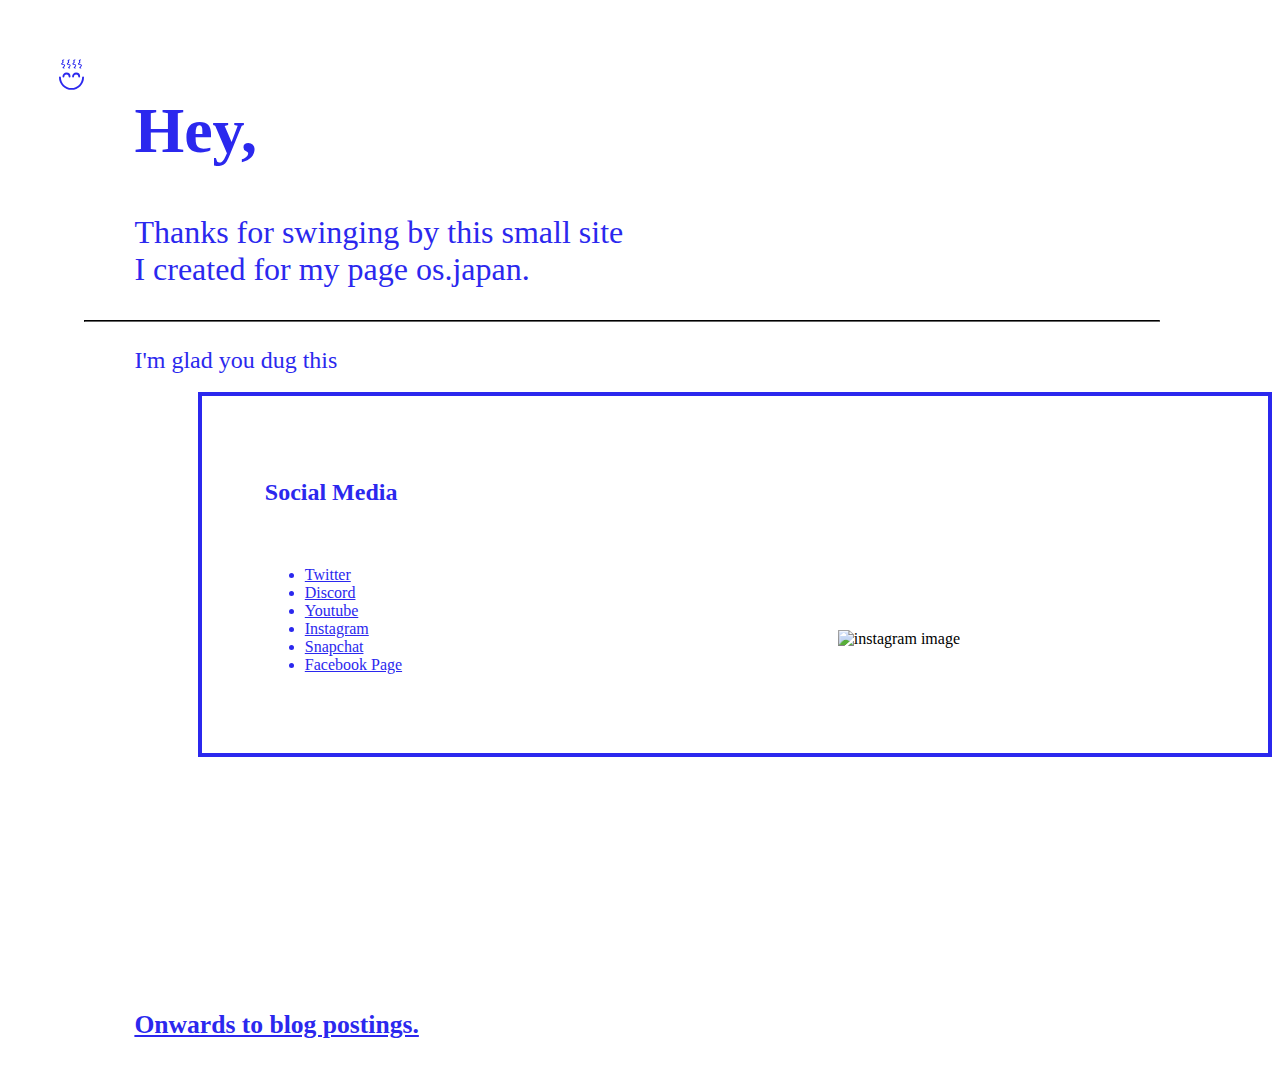
==== index.html @ b2b15d7d "google analytics" ====
<!DOCTYPE html>
<html>
<!-- DEV VERSION
Last Updated : 04/27/17
-->
  <head>
    <meta charset="utf-8">
    <meta name="viewport" content="width=device-width">
    <title>Micah C - Social Media</title>
    <!--Bulma CDN Start -->
    <link rel="stylesheet" href="https://cdnjs.cloudflare.com/ajax/libs/bulma/0.4.1/css/bulma.css">
    <!-- Bulma CDN End -->
    <!-- jQuery CDN Start -->
    <script src="https://ajax.googleapis.com/ajax/libs/jquery/3.2.1/jquery.min.js"></script>
    <!-- jQuery CDN End -->
    <!-- Local Links Start -->
    <script src="js/typed.min.js"></script>
    <link rel="stylesheet" href="style.css">
    <!-- Local Link End -->
  </head>
  <body>
    <!-- Header Start -->
    <div class="columns">
      <div class="column">
        <img src="img/glpyh-micah-logo.svg" alt="logo image here" class="logo">
      </div>
    </div>
    <!-- Header End -->
    <!-- Intro Paragraph -->
    <div class="columns">
      <div class="column">
        <div class="text-01">
          <h1> Hey, </h1>
          <p> Thanks for swinging by this small site <br> I created for my page os.japan. </p>
        </div>
      </div>
    </div>
    <!-- Intro Paragraph end -->
    <hr>
  <div class="columns">
    <!-- Main Content Start -->
    <div class="column">
        <div class="text-02">
      </div>
    </div>
</div>
<div class="columns">
  <!-- Social Media Start -->
  <div class="column">
    <div class="text-03">
      <h2> Social Media </h2>
      <ul>
        <li> <a href="https://twitter.com/_micahcarroll" target="_blank"> Twitter </a></li>
        <li> <a href="https://discord.gg/9uEp6CE" target="_blank"> Discord </a></li>
        <li> <a href="https://www.youtube.com/channel/UClpPhlJoGO8QCFIs_TMFv5Q?spfreload=10" target="_blank"> Youtube </a></li>
        <li> <a href="https://www.instagram.com/os.japan/" target="_blank"> Instagram </a></li>
        <li> <a href="https://www.snapchat.com/add/gester154" target="_blank"> Snapchat </a></li>
        <li> <a href="https://www.facebook.com/realmicahcarroll/" target="_blank"> Facebook Page </a></li>
      </ul>
    </div>
  </div>
  <!-- Social Media End -->
  <div class="column">
      <div class="ig-image">
        <img src="https://scontent-lax3-2.cdninstagram.com/t51.2885-15/s750x750/sh0.08/e35/18161160_367666946968414_3002047436844695552_n.jpg" alt="instagram image">
    </div>
  </div>
</div>
<div class="columns">
  <div class="column">
      <div class="text-04">
        <p> <a href="#"> Onwards to blog postings.</a></p>
    </div>
  </div>
</div>
    <!-- Main Content End -->

  <!-- Animated Type JS -->
    <script src="typed.js"></script>
    <script>
      document.addEventListener('DOMContentLoaded', function(){
          Typed.new('.text-02', {
            strings: ["I'm glad you dug this deep into this dungeon site, but let me not waste your time. This is pretty much going to be a hub on updates + blog post and everything having to do with my ideas and social media updates. Thank you everyone once again for all the attention you give me on a daily basis.",],
            typeSpeed: 0
          });
      });
    </script>
<!-- Animated Type Js End -->


<!-- Analytics -->
<script>
(function(i,s,o,g,r,a,m){i['GoogleAnalyticsObject']=r;i[r]=i[r]||function(){
(i[r].q=i[r].q||[]).push(arguments)},i[r].l=1*new Date();a=s.createElement(o),
m=s.getElementsByTagName(o)[0];a.async=1;a.src=g;m.parentNode.insertBefore(a,m)
})(window,document,'script','https://www.google-analytics.com/analytics.js','ga');

ga('create', 'UA-98628309-1', 'auto');
ga('send', 'pageview');

</script>
<!-- Analytics end -->
  </body>
</html>
---- style.css ----
/*Top Right Bottom Left*/



/*TODO :
  Create iphone 6 - Mobile breakpoints.
  Create iPhone 5 - Mobile Breakpoints.
*/
/* Mobile First Code */
html {
  transition: all 600ms cubic-bezier(0.785, 0.135, 0.15, 0.86);
}
hr {
  width:85%;
  margin:0 0 0% 6%;
  border-color:#111111;
}
h1 {
  font-size: 4em;
}
h1:nth-of-type(1){
  margin: 0 0 4% 0;
}
h2{
  font-weight: bold;
}

a {
  color:inherit;
}

p {
  font-size: 2em;
}

  /*------------------------*/

.logo {
  margin: 4% 0 0 4%;
  width: 2%;
}
.text-01{
  margin: 0 0 0 10%;
  color: #2B28EE;
}
.text-02{
  margin: 2% 0 0 10%;
  color: #2B28EE;
  font-size: 1.5em;
  width: 74%;
}

.text-03{
  border: 4px solid #2B28EE;
  font-size: 1em;
  color:#2B28EE;
  margin: 0 0 0 15%;
  padding: 5% 0 5% 5%;
  /*width: 50%;*/
}
.text-03>h2 {
  padding: 0 0 4% 0;
}
.text-04{
  margin: 20% 0 0 10%;
  color:#2B28EE;
  font-size: .8em;
  font-weight: bold;
}
.ig-image {
  max-width: 30%;
  position: absolute;
  top:70%;
  right:25%;
  z-index: -1
}
.typed-cursor{
    opacity: 0;
    -webkit-animation: blink 0.7s infinite;
    -moz-animation: blink 0.7s infinite;
    animation: blink 0.7s infinite;
}


 /*iphone 6+ breakpoints*/
@media only screen
  and (min-device-width: 414px)
  and (max-device-width: 736px)
  and (-webkit-min-device-pixel-ratio: 3) {

    hr {
      width:70%;
      margin:0 0 5% 10%;
      border-color:#111111;
    }
    h1 {
      font-size: 2em;
    }
    h1:nth-of-type(1){
      margin: 0 0 10% 0;
    }
    h2{
      font-weight: bold;
    }

    a {
      color:inherit;
    }
    p {
      font-size: 1em;
    }

    .logo {
      margin: 4% 0 0 4%;
      width: 8%;
    }
    .text-01{
      margin: 0 0 0 10%;
      color: #2B28EE;
    }
    .text-02{
      margin: 0 0 0 10%;
      color: #2B28EE;
      font-size: .8em;
      width: 74%;
    }

    .text-03{
      border: 2px solid #2B28EE;
      font-size: .8em;
      color:#2B28EE;
      margin: 0 0 0 5%;
      padding: 5% 0 5% 5%;
      width: 50%;
    }
    .text-03>h2 {
      padding: 0 0 4% 0;
    }
    .text-04{
      margin: 20% 0 0 10%;
      color:#2B28EE;
      font-size: .8em;
      font-weight: bold;
    }
    .ig-image {
      max-width: 50%;
      position: absolute;
      top:70%;
      right:5%;
      z-index: -1
    }
    .typed-cursor{
        opacity: 0;
        -webkit-animation: blink 0.7s infinite;
        -moz-animation: blink 0.7s infinite;
        animation: blink 0.7s infinite;
    }


}

@media only screen
  and (min-device-width: 375px)
  and (max-device-width: 667px)
  and (-webkit-min-device-pixel-ratio: 2) {

        hr {
          width:70%;
          margin:0 0 5% 10%;
          border-color:#111111;
        }
        h1 {
          font-size: 2em;
        }
        h1:nth-of-type(1){
          margin: 0 0 10% 0;
        }
        h2{
          font-weight: bold;
        }

        a {
          color:inherit;
        }
        p {
          font-size: 1em;
        }

        .logo {
          margin: 4% 0 0 4%;
          width: 8%;
        }
        .text-01{
          margin: 0 0 0 10%;
          color: #2B28EE;
        }
        .text-02{
          margin: 0 0 0 10%;
          color: #2B28EE;
          font-size: .8em;
          width: 74%;
        }

        .text-03{
          border: 2px solid #2B28EE;
          font-size: .8em;
          color:#2B28EE;
          margin: 0 0 0 5%;
          padding: 5% 0 5% 5%;
          width: 50%;
        }
        .text-03>h2 {
          padding: 0 0 4% 0;
        }
        .text-04{
          margin: 20% 0 0 10%;
          color:#2B28EE;
          font-size: .8em;
          font-weight: bold;
        }
        .ig-image {
          max-width: 50%;
          position: absolute;
          top:70%;
          right:5%;
          z-index: -1
        }
        .typed-cursor{
            opacity: 0;
            -webkit-animation: blink 0.7s infinite;
            -moz-animation: blink 0.7s infinite;
            animation: blink 0.7s infinite;
        }


}

@media only screen
  and (min-device-width: 320px)
  and (max-device-width: 568px)
  and (-webkit-min-device-pixel-ratio: 2) {

    hr {
      width:70%;
      margin:0 0 5% 10%;
      border-color:#111111;
    }
    h1 {
      font-size: 2em;
    }
    h1:nth-of-type(1){
      margin: 0 0 10% 0;
    }
    h2{
      font-weight: bold;
    }

    a {
      color:inherit;
    }
    p {
      font-size: 1em;
    }

    .logo {
      margin: 4% 0 0 4%;
      width: 8%;
    }
    .text-01{
      margin: 0 0 0 10%;
      color: #2B28EE;
    }
    .text-02{
      margin: 0 0 0 10%;
      color: #2B28EE;
      font-size: .8em;
      width: 74%;
    }

    .text-03{
      border: 2px solid #2B28EE;
      font-size: .8em;
      color:#2B28EE;
      margin: 0 0 0 5%;
      padding: 5% 0 5% 5%;
      width: 50%;
    }
    .text-03>h2 {
      padding: 0 0 4% 0;
    }
    .text-04{
      margin: 20% 0 0 10%;
      color:#2B28EE;
      font-size: .8em;
      font-weight: bold;
    }
    .ig-image {
      max-width: 50%;
      position: absolute;
      top:70%;
      right:5%;
      z-index: -1
    }
    .typed-cursor{
        opacity: 0;
        -webkit-animation: blink 0.7s infinite;
        -moz-animation: blink 0.7s infinite;
        animation: blink 0.7s infinite;
    }


}
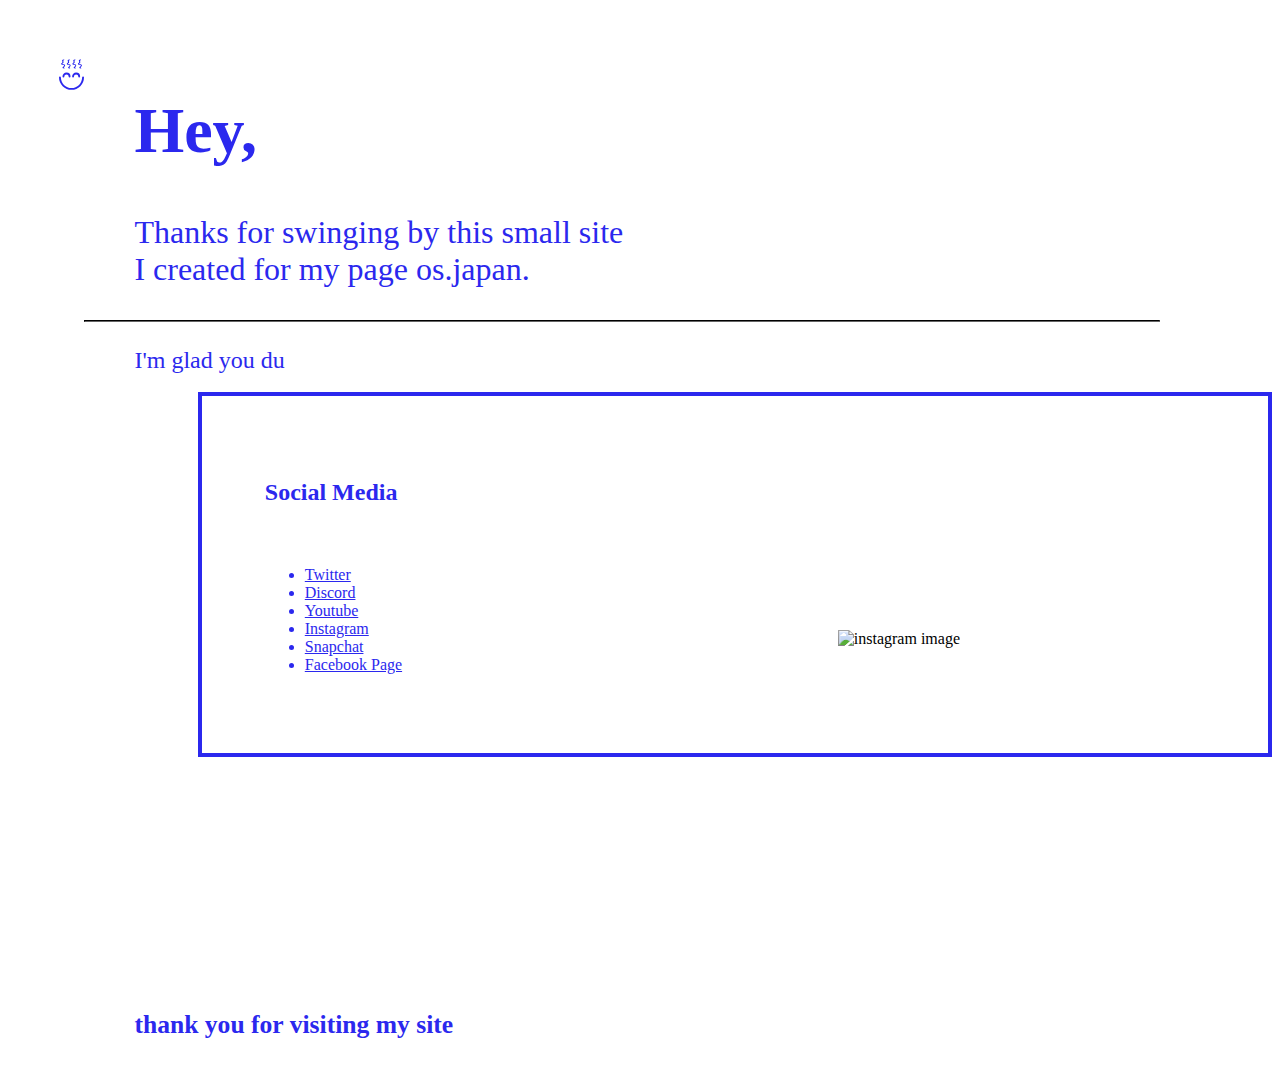
==== commit 5a1e663b: "analytics" ====
--- a/index.html
+++ b/index.html
@@ -69,7 +69,7 @@
 <div class="columns">
   <div class="column">
       <div class="text-04">
-        <p> <a href="#"> Onwards to blog postings.</a></p>
+        <p> thank you for visiting my site </p>
     </div>
   </div>
 </div>
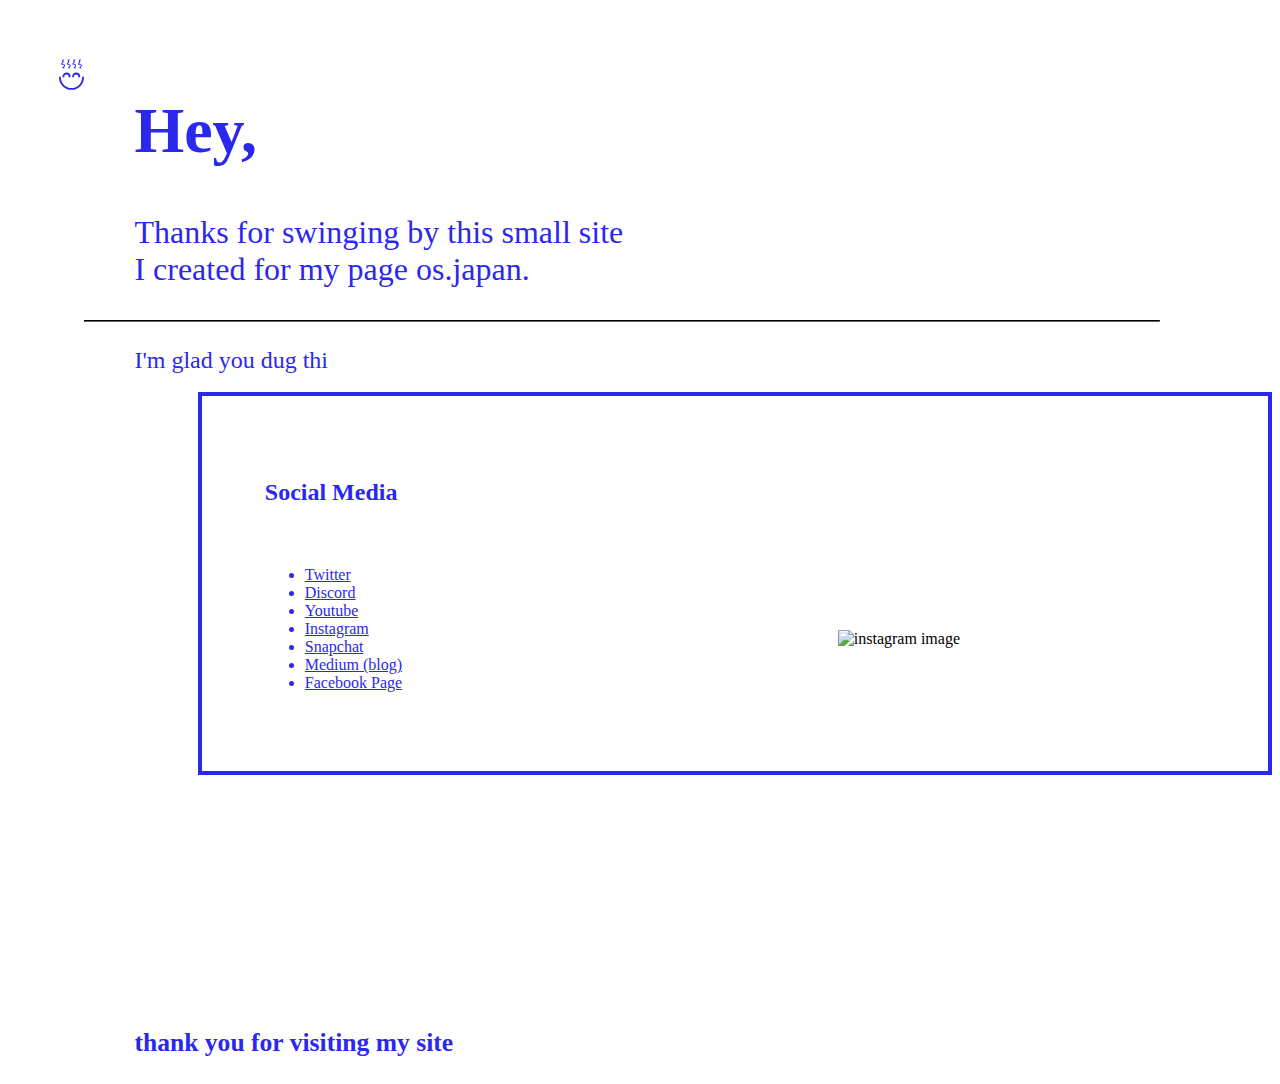
==== commit 5916ebcd: "medium added" ====
--- a/index.html
+++ b/index.html
@@ -55,6 +55,7 @@
         <li> <a href="https://www.youtube.com/channel/UClpPhlJoGO8QCFIs_TMFv5Q?spfreload=10" target="_blank"> Youtube </a></li>
         <li> <a href="https://www.instagram.com/os.japan/" target="_blank"> Instagram </a></li>
         <li> <a href="https://www.snapchat.com/add/gester154" target="_blank"> Snapchat </a></li>
+        <li> <a href="https://medium.com/@ihatemicah" target="_blank"> Medium (blog)</a> </li>
         <li> <a href="https://www.facebook.com/realmicahcarroll/" target="_blank"> Facebook Page </a></li>
       </ul>
     </div>
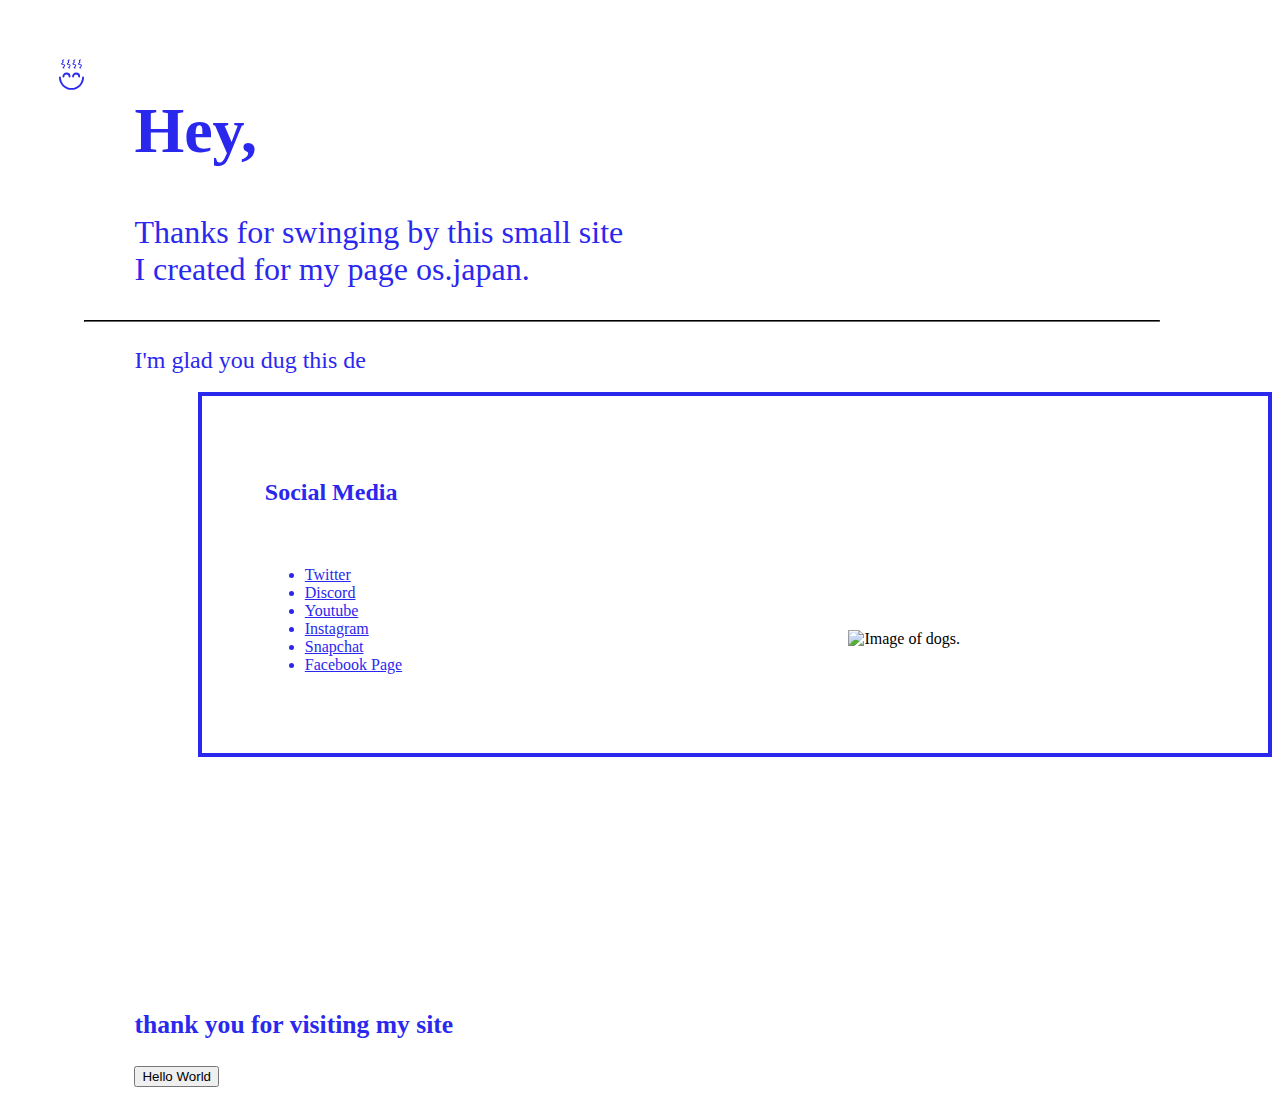
==== commit 84fdf831: "accessability options added" ====
--- a/index.html
+++ b/index.html
@@ -18,11 +18,11 @@
     <link rel="stylesheet" href="style.css">
     <!-- Local Link End -->
   </head>
-  <body>
+  <body role="landing page">
     <!-- Header Start -->
     <div class="columns">
       <div class="column">
-        <img src="img/glpyh-micah-logo.svg" alt="logo image here" class="logo">
+        <img src="img/glpyh-micah-logo.svg" alt="logo image" class="logo">
       </div>
     </div>
     <!-- Header End -->
@@ -31,7 +31,7 @@
       <div class="column">
         <div class="text-01">
           <h1> Hey, </h1>
-          <p> Thanks for swinging by this small site <br> I created for my page os.japan. </p>
+          <p role="main paragraph"> Thanks for swinging by this small site <br> I created for my page os.japan. </p>
         </div>
       </div>
     </div>
@@ -49,21 +49,20 @@
   <div class="column">
     <div class="text-03">
       <h2> Social Media </h2>
-      <ul>
-        <li> <a href="https://twitter.com/_micahcarroll" target="_blank"> Twitter </a></li>
-        <li> <a href="https://discord.gg/9uEp6CE" target="_blank"> Discord </a></li>
-        <li> <a href="https://www.youtube.com/channel/UClpPhlJoGO8QCFIs_TMFv5Q?spfreload=10" target="_blank"> Youtube </a></li>
-        <li> <a href="https://www.instagram.com/os.japan/" target="_blank"> Instagram </a></li>
-        <li> <a href="https://www.snapchat.com/add/gester154" target="_blank"> Snapchat </a></li>
-        <li> <a href="https://medium.com/@ihatemicah" target="_blank"> Medium (blog)</a> </li>
-        <li> <a href="https://www.facebook.com/realmicahcarroll/" target="_blank"> Facebook Page </a></li>
+      <ul role="navigation">
+        <li role="menuitem"> <a href="https://twitter.com/_micahcarroll" target="_blank"> Twitter </a></li>
+        <li role="menuitem"> <a href="https://discord.gg/9uEp6CE" target="_blank"> Discord </a></li>
+        <li role="menuitem"> <a href="https://www.youtube.com/channel/UClpPhlJoGO8QCFIs_TMFv5Q?spfreload=10" target="_blank"> Youtube </a></li>
+        <li role="menuitem"> <a href="https://www.instagram.com/os.japan/" target="_blank"> Instagram </a></li>
+        <li role="menuitem"> <a href="https://www.snapchat.com/add/gester154" target="_blank"> Snapchat </a></li>
+        <li role="menuitem"> <a href="https://www.facebook.com/realmicahcarroll/" target="_blank"> Facebook Page </a></li>
       </ul>
     </div>
   </div>
   <!-- Social Media End -->
   <div class="column">
       <div class="ig-image">
-        <img src="https://scontent-lax3-2.cdninstagram.com/t51.2885-15/s750x750/sh0.08/e35/18161160_367666946968414_3002047436844695552_n.jpg" alt="instagram image">
+        <img src="https://scontent-lax3-2.cdninstagram.com/t51.2885-15/s750x750/sh0.08/e35/18161160_367666946968414_3002047436844695552_n.jpg" alt="Image of dogs.">
     </div>
   </div>
 </div>
@@ -71,6 +70,7 @@
   <div class="column">
       <div class="text-04">
         <p> thank you for visiting my site </p>
+        <button type="button" name="button" role="continue next page button"> Hello World</button>
     </div>
   </div>
 </div>
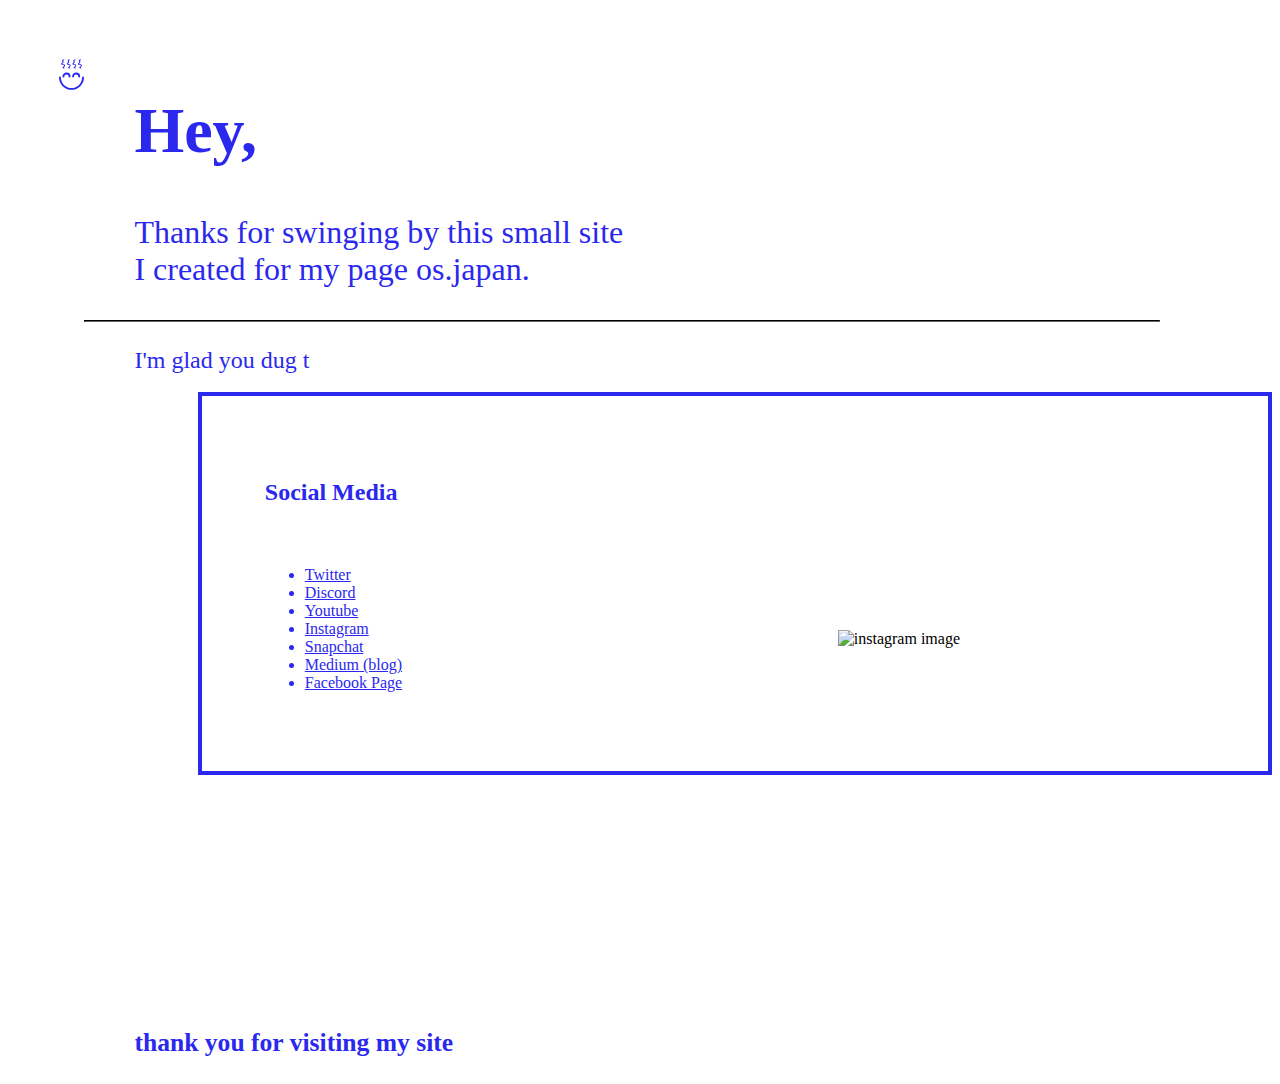
==== commit 8f8a60a8: "Merge pull request #1 from ihatemicah/ImpossibleList" ====
--- a/index.html
+++ b/index.html
@@ -18,11 +18,11 @@
     <link rel="stylesheet" href="style.css">
     <!-- Local Link End -->
   </head>
-  <body role="landing page">
+  <body>
     <!-- Header Start -->
     <div class="columns">
       <div class="column">
-        <img src="img/glpyh-micah-logo.svg" alt="logo image" class="logo">
+        <img src="img/glpyh-micah-logo.svg" alt="logo image here" class="logo">
       </div>
     </div>
     <!-- Header End -->
@@ -31,7 +31,7 @@
       <div class="column">
         <div class="text-01">
           <h1> Hey, </h1>
-          <p role="main paragraph"> Thanks for swinging by this small site <br> I created for my page os.japan. </p>
+          <p> Thanks for swinging by this small site <br> I created for my page os.japan. </p>
         </div>
       </div>
     </div>
@@ -49,20 +49,21 @@
   <div class="column">
     <div class="text-03">
       <h2> Social Media </h2>
-      <ul role="navigation">
-        <li role="menuitem"> <a href="https://twitter.com/_micahcarroll" target="_blank"> Twitter </a></li>
-        <li role="menuitem"> <a href="https://discord.gg/9uEp6CE" target="_blank"> Discord </a></li>
-        <li role="menuitem"> <a href="https://www.youtube.com/channel/UClpPhlJoGO8QCFIs_TMFv5Q?spfreload=10" target="_blank"> Youtube </a></li>
-        <li role="menuitem"> <a href="https://www.instagram.com/os.japan/" target="_blank"> Instagram </a></li>
-        <li role="menuitem"> <a href="https://www.snapchat.com/add/gester154" target="_blank"> Snapchat </a></li>
-        <li role="menuitem"> <a href="https://www.facebook.com/realmicahcarroll/" target="_blank"> Facebook Page </a></li>
+      <ul>
+        <li> <a href="https://twitter.com/_micahcarroll" target="_blank"> Twitter </a></li>
+        <li> <a href="https://discord.gg/9uEp6CE" target="_blank"> Discord </a></li>
+        <li> <a href="https://www.youtube.com/channel/UClpPhlJoGO8QCFIs_TMFv5Q?spfreload=10" target="_blank"> Youtube </a></li>
+        <li> <a href="https://www.instagram.com/os.japan/" target="_blank"> Instagram </a></li>
+        <li> <a href="https://www.snapchat.com/add/gester154" target="_blank"> Snapchat </a></li>
+        <li> <a href="https://medium.com/@ihatemicah" target="_blank"> Medium (blog)</a> </li>
+        <li> <a href="https://www.facebook.com/realmicahcarroll/" target="_blank"> Facebook Page </a></li>
       </ul>
     </div>
   </div>
   <!-- Social Media End -->
   <div class="column">
       <div class="ig-image">
-        <img src="https://scontent-lax3-2.cdninstagram.com/t51.2885-15/s750x750/sh0.08/e35/18161160_367666946968414_3002047436844695552_n.jpg" alt="Image of dogs.">
+        <img src="https://scontent-lax3-2.cdninstagram.com/t51.2885-15/s750x750/sh0.08/e35/18161160_367666946968414_3002047436844695552_n.jpg" alt="instagram image">
     </div>
   </div>
 </div>
@@ -70,7 +71,6 @@
   <div class="column">
       <div class="text-04">
         <p> thank you for visiting my site </p>
-        <button type="button" name="button" role="continue next page button"> Hello World</button>
     </div>
   </div>
 </div>
--- a/style.css
+++ b/style.css
@@ -81,6 +81,30 @@
     animation: blink 0.7s infinite;
 }
 
+.impossible-header {
+  font-size: .8rem;
+  width: 50%;
+  margin: 0 0 0 10%;
+  color: #2B28EE;
+}
+
+.impossible-description {
+  font-size: .6rem;
+  color: #2B28EE;
+  margin: 2% 0 0 10%;
+}
+
+.impossible-list {
+  color: #2B28EE;
+  margin: 0 0 0 20%;
+}
+
+.styled-link{
+  color: #0400FF;
+  text-decoration: underline ;
+}
+
+
 
  /*iphone 6+ breakpoints*/
 @media only screen
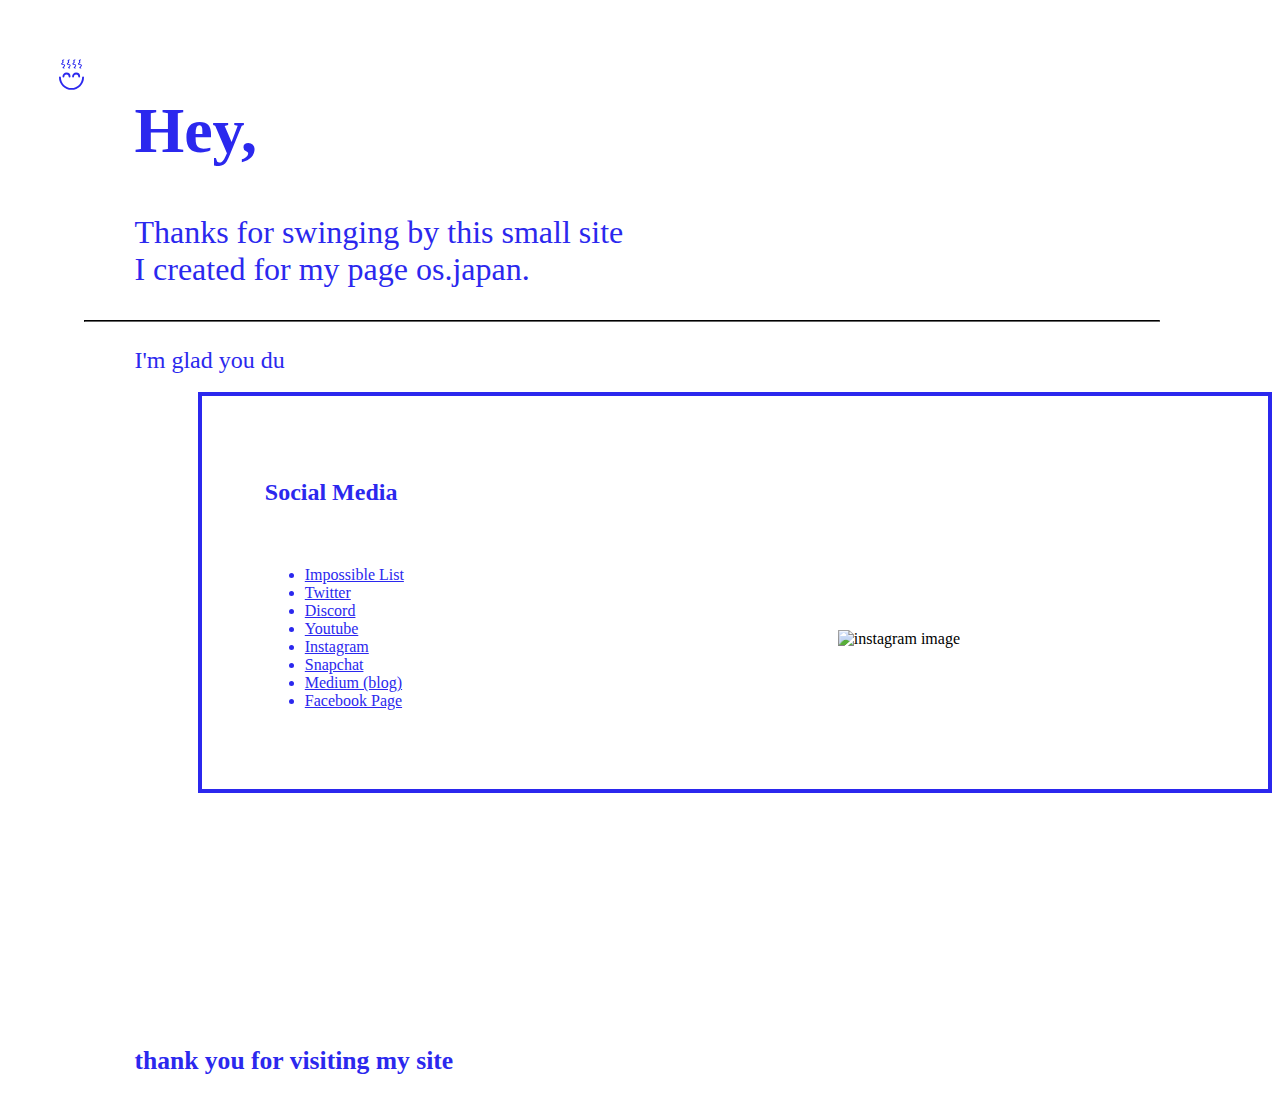
==== commit dca4f387: "added link to homepage" ====
--- a/index.html
+++ b/index.html
@@ -50,6 +50,7 @@
     <div class="text-03">
       <h2> Social Media </h2>
       <ul>
+        <li> <a href="impossible.html">Impossible List</a></li>
         <li> <a href="https://twitter.com/_micahcarroll" target="_blank"> Twitter </a></li>
         <li> <a href="https://discord.gg/9uEp6CE" target="_blank"> Discord </a></li>
         <li> <a href="https://www.youtube.com/channel/UClpPhlJoGO8QCFIs_TMFv5Q?spfreload=10" target="_blank"> Youtube </a></li>
--- a/style.css
+++ b/style.css
@@ -98,6 +98,13 @@
   color: #2B28EE;
   margin: 0 0 0 20%;
 }
+.impossible-img {
+  max-width: 30%;
+  position: absolute;
+  top:36%;
+  right:5%;
+  z-index: -1
+}
 
 .styled-link{
   color: #0400FF;
@@ -180,6 +187,18 @@
         animation: blink 0.7s infinite;
     }
 
+    .impossible-header {
+      font-size: 1rem;
+      width: 68%;
+      margin: 0 0 0 10%;
+      color: #2B28EE;
+    }
+
+    .impossible-description {
+      font-size: 1rem;
+      color: #2B28EE;
+      margin: 2% 0 0 10%;
+    }
 
 }
 
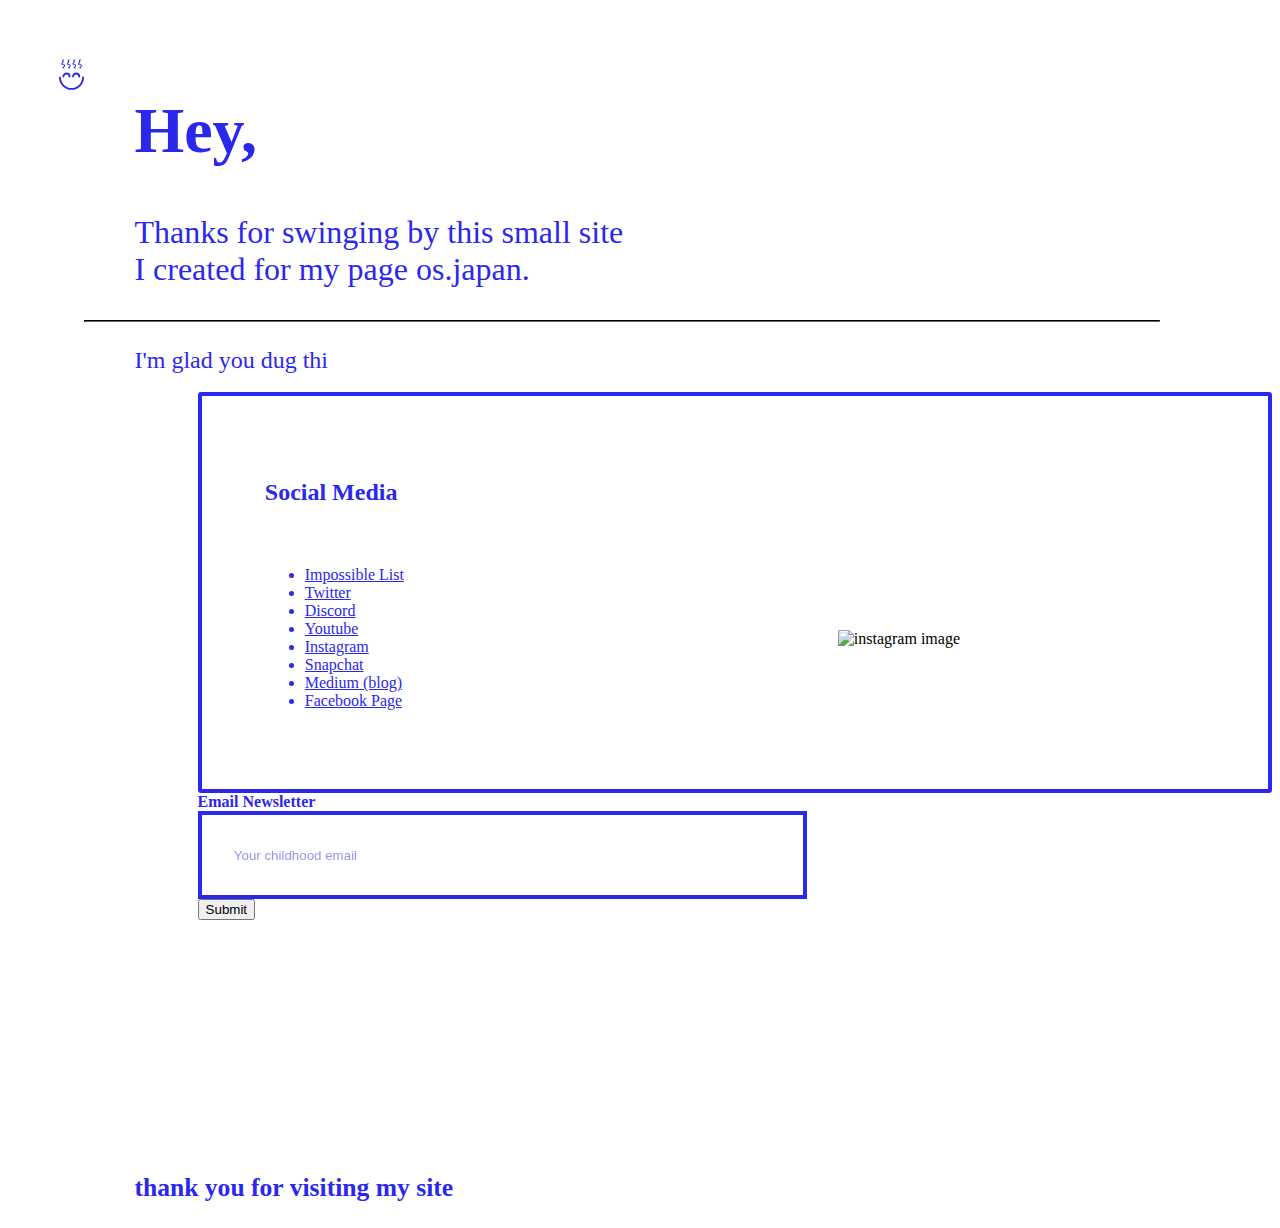
==== commit 03d43536: "email newsletter functionality" ====
--- a/index.html
+++ b/index.html
@@ -64,11 +64,27 @@
   <!-- Social Media End -->
   <div class="column">
       <div class="ig-image">
-        <img src="https://scontent-lax3-2.cdninstagram.com/t51.2885-15/s750x750/sh0.08/e35/18161160_367666946968414_3002047436844695552_n.jpg" alt="instagram image">
+        <img src="https://stickershop.line-scdn.net/stickershop/v1/sticker/20573111/android/sticker.png;compress=true" alt="instagram image">
     </div>
   </div>
 </div>
 <div class="columns">
+  <div class="column">
+    <div class="formcontainer">
+        <form action="https://micahcarroll.us16.list-manage.com/subscribe/post" method="POST" id="mc-embedded-subscribe-form" name="mc-embedded-subscribe-form" class="validate" target="_blank" novalidate>
+          <!-- Mail Chimp Stuff  -->
+        <input type="hidden" name="u" value="4f7b5f48de2529306e9f27ca8">
+        <input type="hidden" name="id" value="35387227a2">
+      <label class="label"> Email Newsletter </label>
+        <div class="control">
+          <input class="input osinput" type="email" name="MERGE0" id="MERGE0" placeholder="Your childhood email">
+        </div>
+        <div class="control">
+        <button class="button-is-link"> Submit </button>
+        </div>
+      </form>
+    </div>
+  </div>
   <div class="column">
       <div class="text-04">
         <p> thank you for visiting my site </p>
--- a/style.css
+++ b/style.css
@@ -52,6 +52,7 @@
 
 .text-03{
   border: 4px solid #2B28EE;
+  border-radius: 3px;
   font-size: 1em;
   color:#2B28EE;
   margin: 0 0 0 15%;
@@ -110,9 +111,39 @@
   color: #0400FF;
   text-decoration: underline ;
 }
-
-
-
+/* Email Newsletter  */
+.osinput{
+  width: 50%;
+  margin: auto;
+  border-color: #2B28EE;
+  border: 4px solid #2B28EE;
+  padding: 3%;
+}
+.osinput:focus {
+  border-color: #7876F4;
+}
+.osinput:hover{
+  border-color: #7876F4;
+}
+.osinput:active{
+  border-color: #7876F4;
+}
+.formcontainer{
+  margin: 0 0 0 15%;
+}
+
+.label{
+  color: #2B28EE;
+  font-weight: bold;
+}
+
+::-webkit-input-placeholder {
+  color: #2B28EE;
+  opacity: .5;
+}
+:focus::-webkit-input-placeholder {
+  opacity: .5;
+}
  /*iphone 6+ breakpoints*/
 @media only screen
   and (min-device-width: 414px)
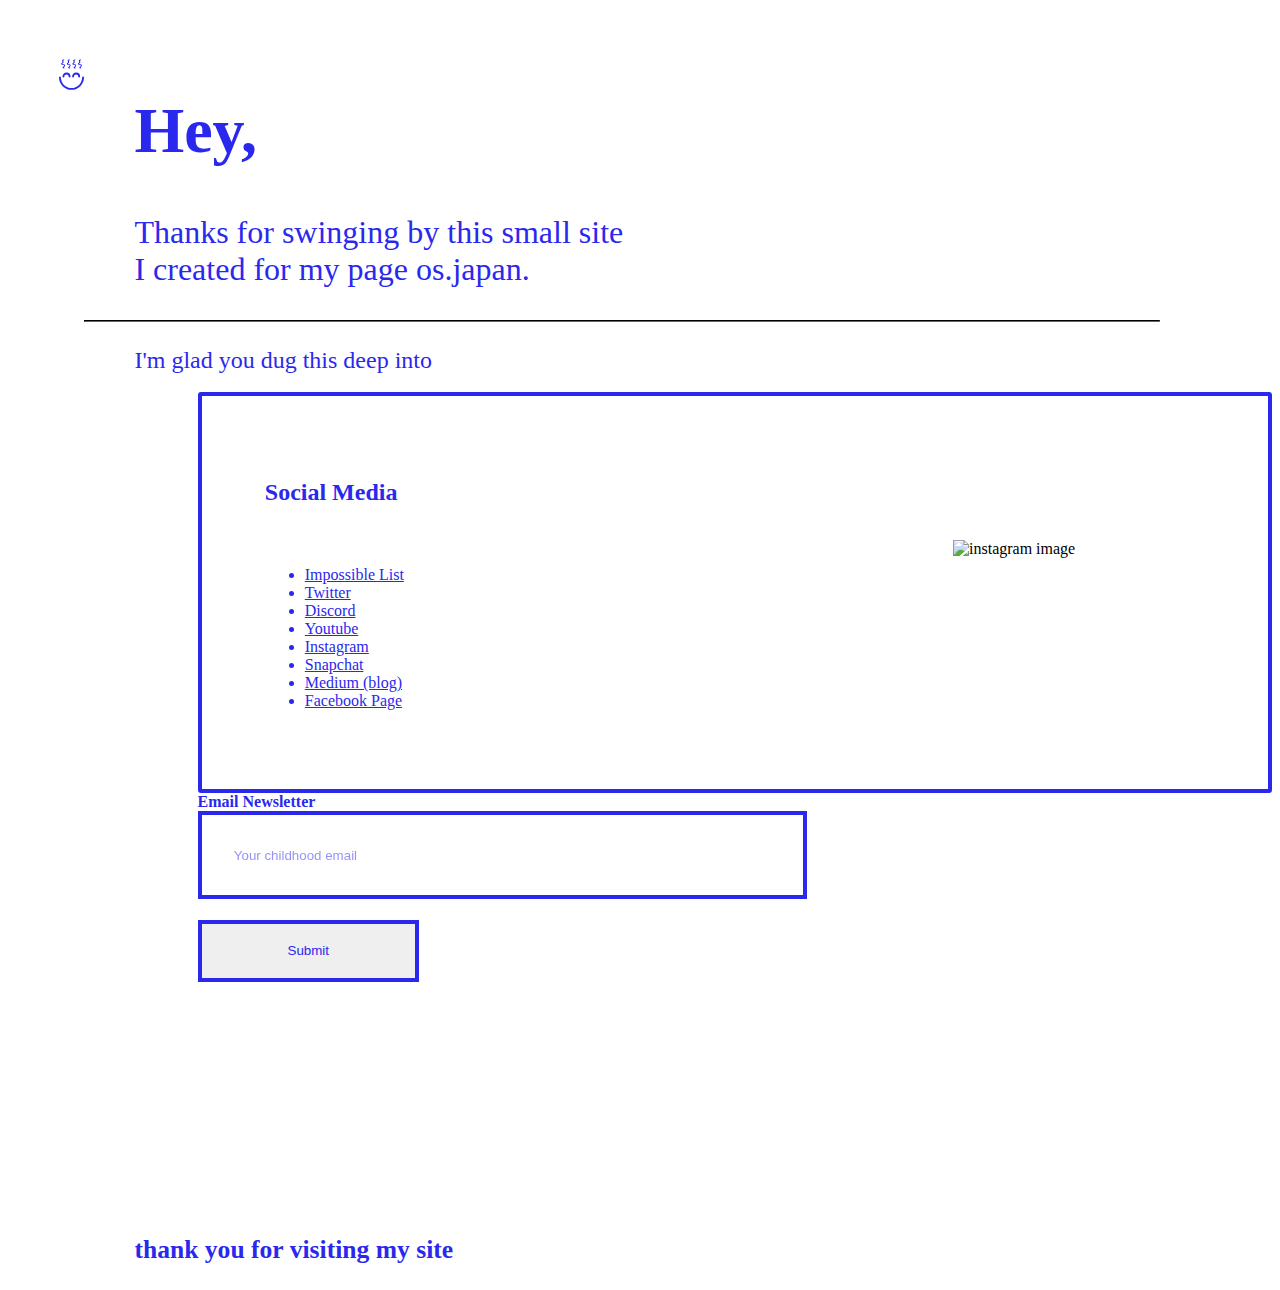
==== commit 07e93362: "email newsletter submission styling" ====
--- a/index.html
+++ b/index.html
@@ -64,7 +64,7 @@
   <!-- Social Media End -->
   <div class="column">
       <div class="ig-image">
-        <img src="https://stickershop.line-scdn.net/stickershop/v1/sticker/20573111/android/sticker.png;compress=true" alt="instagram image">
+        <img src="https://78.media.tumblr.com/e40c0d4f23b4530a17f9f544434bf548/tumblr_or99t9MQ0X1ucpcboo1_500.gif" alt="instagram image">
     </div>
   </div>
 </div>
@@ -80,7 +80,7 @@
           <input class="input osinput" type="email" name="MERGE0" id="MERGE0" placeholder="Your childhood email">
         </div>
         <div class="control">
-        <button class="button-is-link"> Submit </button>
+        <button class="button is-link"> Submit </button>
         </div>
       </form>
     </div>
@@ -99,7 +99,7 @@
       document.addEventListener('DOMContentLoaded', function(){
           Typed.new('.text-02', {
             strings: ["I'm glad you dug this deep into this dungeon site, but let me not waste your time. This is pretty much going to be a hub on updates + blog post and everything having to do with my ideas and social media updates. Thank you everyone once again for all the attention you give me on a daily basis.",],
-            typeSpeed: 0
+            typeSpeed: -20
           });
       });
     </script>
--- a/style.css
+++ b/style.css
@@ -3,8 +3,9 @@
 
 
 /*TODO :
-  Create iphone 6 - Mobile breakpoints.
-  Create iPhone 5 - Mobile Breakpoints.
+  Create Laptop MDPI breakpoints.
+  Create iPhone X breakpoints.
+  Create iPad Mini breakpoints.
 */
 /* Mobile First Code */
 html {
@@ -71,8 +72,8 @@
 .ig-image {
   max-width: 30%;
   position: absolute;
-  top:70%;
-  right:25%;
+  top:60%;
+  right:16%;
   z-index: -1
 }
 .typed-cursor{
@@ -144,6 +145,29 @@
 :focus::-webkit-input-placeholder {
   opacity: .5;
 }
+
+.button {
+  /* padding: 20% 8% 20% 8%; */
+  margin: 2% 0 0 0;
+}
+/* Overriding default CSS  */
+
+.button.button{
+line-height: 0;
+padding: 2.5% 8% 2.5% 8%;
+}
+
+.button.is-link {
+  border: 4px solid #2B28EE;
+  color: #2B28EE;
+  text-decoration: none;
+}
+
+.button.is-link:hover{
+  border: 4px solid #7876F4;
+  color: #7876F4;
+  background-color: #fff;
+}
  /*iphone 6+ breakpoints*/
 @media only screen
   and (min-device-width: 414px)
@@ -231,7 +255,28 @@
       margin: 2% 0 0 10%;
     }
 
-}
+  /* Start of email subscription box */
+
+  .formcontainer{
+    margin: 0 0 0 5%;
+  }
+
+  .osinput {
+    width: 100%;
+    margin: auto;
+    border-color: #2B28EE;
+    border: 4px solid #2B28EE;
+    padding: 5%;
+  }
+
+  .button.button {
+  line-height: 0;
+  padding: 6.5% 42% 6.5% 43%;
+  }
+
+}
+
+/* Start of mobile breakpoints  */
 
 @media only screen
   and (min-device-width: 375px)
